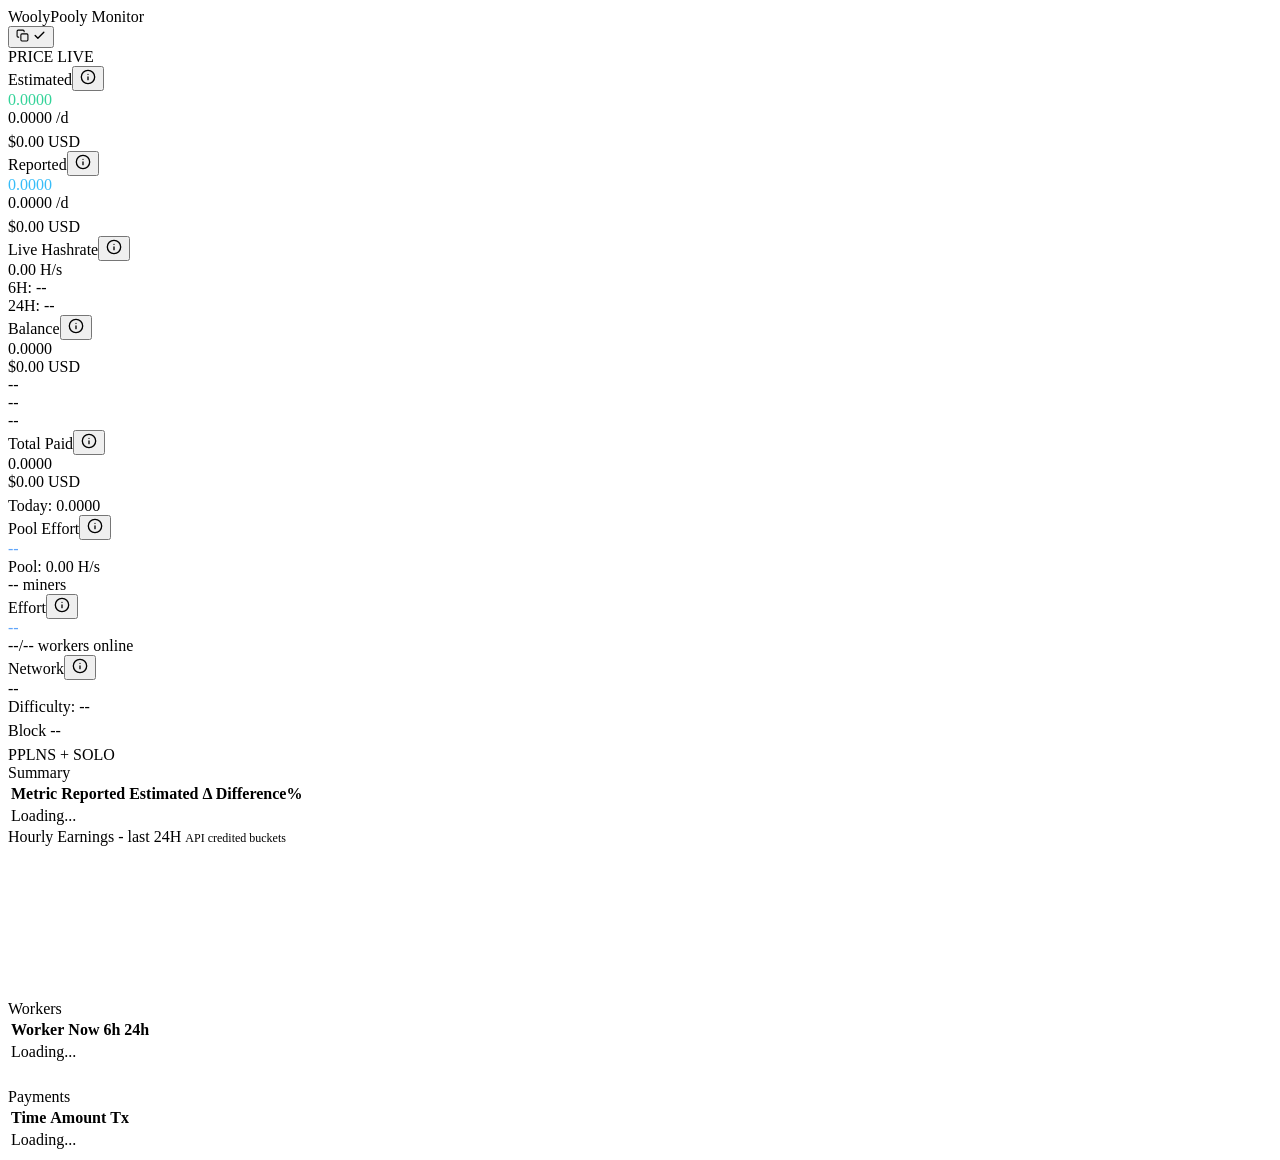
==== public/index.html @ e5c778e3 "Split miners line; 20s polling; Summary table; drop timestamp Co-authored-by: arena-agent <297053741" ====
<!DOCTYPE html>
<html lang="en">
<head>
  <meta charset="UTF-8">
  <meta name="viewport" content="width=device-width, initial-scale=1.0">
  <title>WoolyPooly Monitor</title>
  <meta name="theme-color" content="#000000">
  <link rel="icon" type="image/svg+xml" href="/assets/logo.svg">
  <link rel="preconnect" href="https://fonts.googleapis.com">
  <link rel="preconnect" href="https://fonts.gstatic.com" crossorigin>
  <link href="https://fonts.googleapis.com/css2?family=Outfit:wght@400;500;600;700;800&family=JetBrains+Mono:wght@400;500;700&display=swap" rel="stylesheet">
  <link rel="stylesheet" href="/css/styles.css">
  <link rel="preload" href="/js/app.js" as="script">
</head>
<body data-default-wallet="{{DEFAULT_WALLET}}">
  <div class="container">
    <header>
      <div class="brand">
        <div class="brand-text">
          <div class="brand-title">WoolyPooly Monitor</div>
          <button type="button" class="wallet-copy" id="walletCopy" title="Copy wallet address" aria-label="Copy full wallet address">
            <span class="wallet-addr" id="walletAddr"></span>
            <svg class="ic-copy" width="13" height="13" viewBox="0 0 24 24" fill="none" stroke="currentColor" stroke-width="2" stroke-linecap="round" stroke-linejoin="round"><rect x="9" y="9" width="13" height="13" rx="2"/><path d="M5 15H4a2 2 0 0 1-2-2V4a2 2 0 0 1 2-2h9a2 2 0 0 1 2 2v1"/></svg>
            <svg class="ic-check" width="13" height="13" viewBox="0 0 24 24" fill="none" stroke="currentColor" stroke-width="2.5" stroke-linecap="round" stroke-linejoin="round"><path d="M20 6 9 17l-5-5"/></svg>
          </button>
        </div>
      </div>
      <div class="header-pills">
        <span class="price-pill" id="pricePill">PRICE</span>
        <span id="modeBadge" class="badge badge-live">LIVE</span>
      </div>
    </header>

    <div class="grid-4">
      <div class="card">
        <div class="card-header"><span>Estimated</span><button type="button" class="info" data-tip="Average earnings rate over the last 24 hours." aria-label="Average earnings rate over the last 24 hours."><svg width="16" height="16" viewBox="0 0 24 24" fill="none" stroke="currentColor" stroke-width="2" stroke-linecap="round" stroke-linejoin="round"><circle cx="12" cy="12" r="10"/><path d="M12 16v-4"/><path d="M12 8h.01"/></svg></button></div>
        <div class="metric-value" id="v-est" style="color: #34d399;">0.0000</div>
        <div class="metric-sub" id="s-est-d">0.0000 /d</div>
        <div class="metric-sub" style="margin-top: 6px;" id="s-est-usd">$0.00 USD</div>
      </div>

      <div class="card">
        <div class="card-header"><span>Reported</span><button type="button" class="info" data-tip="Earnings reported by WoolyPooly." aria-label="Earnings reported by WoolyPooly."><svg width="16" height="16" viewBox="0 0 24 24" fill="none" stroke="currentColor" stroke-width="2" stroke-linecap="round" stroke-linejoin="round"><circle cx="12" cy="12" r="10"/><path d="M12 16v-4"/><path d="M12 8h.01"/></svg></button></div>
        <div class="metric-value" id="v-api" style="color: #38bdf8;">0.0000</div>
        <div class="metric-sub" id="s-api-d">0.0000 /d</div>
        <div class="metric-sub" style="margin-top: 6px;" id="s-api-usd">$0.00 USD</div>
      </div>

      <div class="card">
        <div class="card-header"><span>Live Hashrate</span><button type="button" class="info" data-tip="Live hashrate with 6h and 24h averages." aria-label="Live hashrate with 6h and 24h averages."><svg width="16" height="16" viewBox="0 0 24 24" fill="none" stroke="currentColor" stroke-width="2" stroke-linecap="round" stroke-linejoin="round"><circle cx="12" cy="12" r="10"/><path d="M12 16v-4"/><path d="M12 8h.01"/></svg></button></div>
        <div class="metric-value" id="v-hr">0.00 H/s</div>
        <div class="metric-sub" id="s-hr-6h">6H: --</div>
        <div class="metric-sub" id="s-hr-24h">24H: --</div>
      </div>

      <div class="card">
        <div class="card-header"><span>Balance</span><button type="button" class="info" data-tip="Balance and payout progress." aria-label="Balance and payout progress."><svg width="16" height="16" viewBox="0 0 24 24" fill="none" stroke="currentColor" stroke-width="2" stroke-linecap="round" stroke-linejoin="round"><circle cx="12" cy="12" r="10"/><path d="M12 16v-4"/><path d="M12 8h.01"/></svg></button></div>
        <div class="metric-value" id="v-bal">0.0000</div>
        <div class="metric-sub" id="s-bal-usd">$0.00 USD</div>
        <div class="bar-row"><div class="metric-bar" aria-hidden="true"><div class="metric-bar-fill" id="s-bal-bar-fill"></div></div><span class="bar-pct" id="s-bal-pct">--</span></div>
        <div class="metric-sub" id="s-bal-need">--</div>
        <div class="metric-sub" id="s-bal-eta">--</div>
      </div>

      <div class="card">
        <div class="card-header"><span>Total Paid</span><button type="button" class="info" data-tip="Total paid out to this wallet." aria-label="Total paid out to this wallet."><svg width="16" height="16" viewBox="0 0 24 24" fill="none" stroke="currentColor" stroke-width="2" stroke-linecap="round" stroke-linejoin="round"><circle cx="12" cy="12" r="10"/><path d="M12 16v-4"/><path d="M12 8h.01"/></svg></button></div>
        <div class="metric-value" id="v-paid">0.0000</div>
        <div class="metric-sub" id="s-paid-usd">$0.00 USD</div>
        <div class="metric-sub" style="margin-top: 6px;" id="s-paid-today">Today: 0.0000</div>
      </div>

      <div class="card">
        <div class="card-header"><span>Pool Effort</span><button type="button" class="info" data-tip="Pool effort for the current round." aria-label="Pool effort for the current round."><svg width="16" height="16" viewBox="0 0 24 24" fill="none" stroke="currentColor" stroke-width="2" stroke-linecap="round" stroke-linejoin="round"><circle cx="12" cy="12" r="10"/><path d="M12 16v-4"/><path d="M12 8h.01"/></svg></button></div>
        <div class="metric-value" id="v-peff" style="color: #60a5fa;">--</div>
        <div class="metric-sub" id="s-peff-pool">Pool: 0.00 H/s</div>
        <div class="metric-sub" id="s-peff-miners">-- miners</div>
      </div>

      <div class="card">
        <div class="card-header"><span>Effort</span><button type="button" class="info" data-tip="Your shares versus expected this round." aria-label="Your shares versus expected this round."><svg width="16" height="16" viewBox="0 0 24 24" fill="none" stroke="currentColor" stroke-width="2" stroke-linecap="round" stroke-linejoin="round"><circle cx="12" cy="12" r="10"/><path d="M12 16v-4"/><path d="M12 8h.01"/></svg></button></div>
        <div class="metric-value" id="v-ueff" style="color: #60a5fa;">--</div>
        <div class="metric-sub" id="s-ueff-workers">--/-- workers online</div>
      </div>

      <div class="card">
        <div class="card-header"><span>Network</span><button type="button" class="info" data-tip="Network stats for this coin." aria-label="Network stats for this coin."><svg width="16" height="16" viewBox="0 0 24 24" fill="none" stroke="currentColor" stroke-width="2" stroke-linecap="round" stroke-linejoin="round"><circle cx="12" cy="12" r="10"/><path d="M12 16v-4"/><path d="M12 8h.01"/></svg></button></div>
        <div class="metric-value" id="v-net">--</div>
        <div class="metric-sub" id="s-net-diff">Difficulty: --</div>
        <div class="metric-sub" style="margin-top: 6px;" id="s-net-block">Block --</div>
        <div class="metric-sub" style="margin-top: 6px;" id="s-net-merge">PPLNS + SOLO</div>
      </div>

    </div>

    <div class="comparison-section">
      <div class="section-title">
        <span>Summary</span>
      </div>
      <div class="table-wrapper">
        <table>
          <thead>
            <tr>
              <th>Metric</th>
              <th>Reported</th>
              <th>Estimated</th>
              <th>Δ Difference%</th>
            </tr>
          </thead>
          <tbody id="comparisonTableBody">
            <tr><td colspan="4">Loading...</td></tr>
          </tbody>
        </table>
      </div>
    </div>

    <div class="grid-main-chart">
      <div class="card">
        <div class="section-title">
          <span>Hourly Earnings - last 24H</span>
          <span style="font-size: 12px; color: var(--text-muted); font-weight: normal;" id="chartLegend">API credited buckets</span>
        </div>
        <div class="chart-container" id="chartContainer">
          <canvas id="velocityCanvas"></canvas>
          <div class="chart-tooltip" id="chartTooltip"></div>
        </div>
      </div>

      <div class="card">
        <div class="section-title">Workers</div>
        <div class="table-wrapper">
          <table>
            <thead>
              <tr>
                <th>Worker</th>
                <th>Now</th>
                <th>6h</th>
                <th>24h</th>
              </tr>
            </thead>
            <tbody id="workersTableBody">
              <tr><td colspan="4">Loading...</td></tr>
            </tbody>
          </table>
        </div>
        <div class="pagination" id="workersPagination"></div>
      </div>
    </div>

    <div class="card" style="margin-top: 24px;">
      <div class="section-title">Payments</div>
      <div class="table-wrapper">
        <table>
          <thead>
            <tr>
              <th>Time</th>
              <th>Amount</th>
              <th>Tx</th>
            </tr>
          </thead>
          <tbody id="paymentsTableBody">
            <tr><td colspan="3">Loading...</td></tr>
          </tbody>
        </table>
      </div>
      <div class="pagination" id="paymentsPagination"></div>
    </div>
  </div>

  <script src="/js/app.js" defer></script>
</body>
</html>
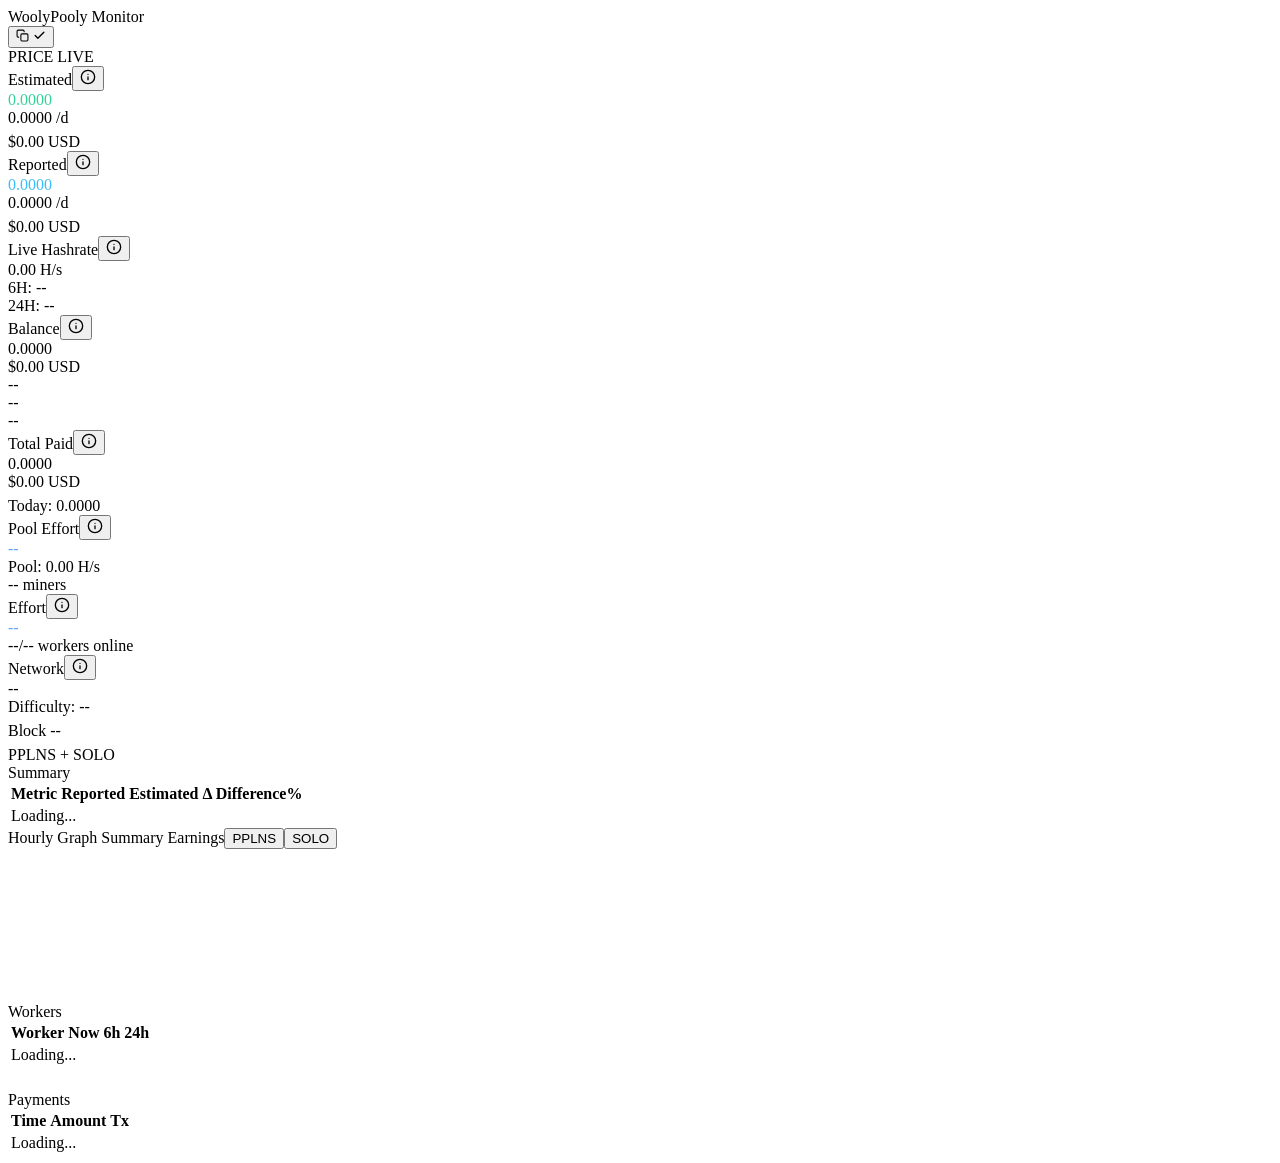
==== commit 5e1e5b7b: "Graph PPLNS/SOLO series, strip dead code Co-authored-by: arena-agent <297053741+arena-agent@users.no" ====
--- a/public/index.html
+++ b/public/index.html
@@ -116,8 +116,8 @@
     <div class="grid-main-chart">
       <div class="card">
         <div class="section-title">
-          <span>Hourly Earnings - last 24H</span>
-          <span style="font-size: 12px; color: var(--text-muted); font-weight: normal;" id="chartLegend">API credited buckets</span>
+          <span>Hourly Graph Summary</span>
+          <span class="chart-legend" id="chartLegend"><span class="lg-item lg-static"><i class="lg-dot lg-earn"></i>Earnings</span><button type="button" class="lg-item" data-series="pplns" aria-pressed="false"><i class="lg-dot lg-pplns"></i>PPLNS</button><button type="button" class="lg-item" data-series="solo" aria-pressed="false"><i class="lg-dot lg-solo"></i>SOLO</button></span>
         </div>
         <div class="chart-container" id="chartContainer">
           <canvas id="velocityCanvas"></canvas>
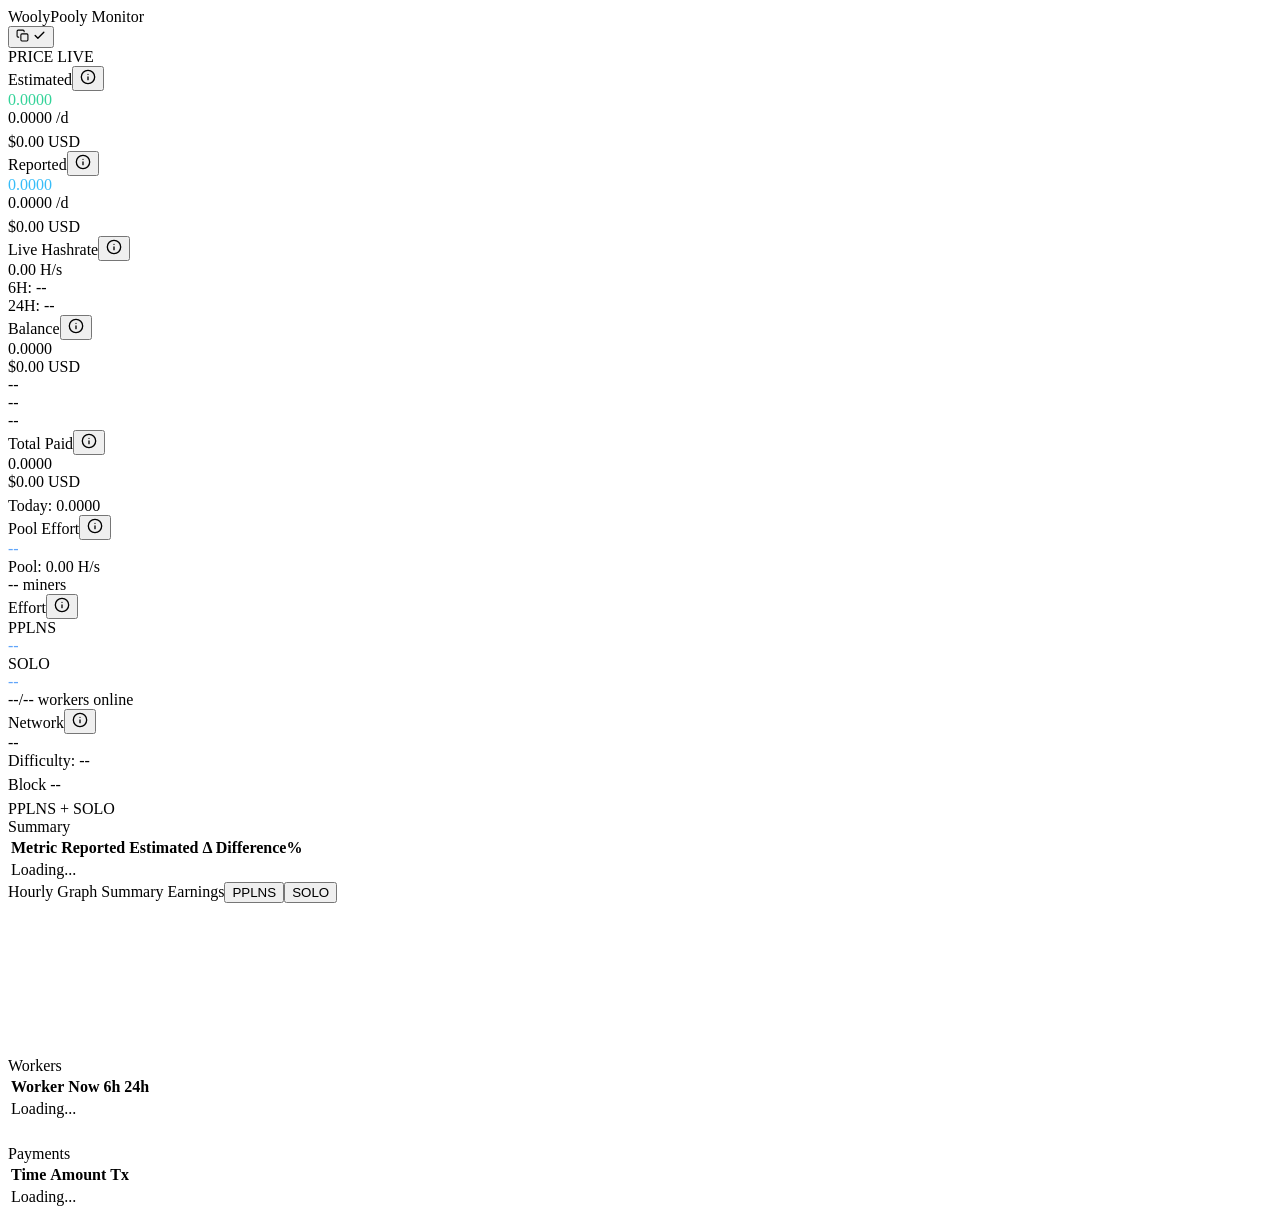
==== commit a6ae5014: "Effort card PPLNS/SOLO split Co-authored-by: arena-agent <297053741+arena-agent@users.noreply.github" ====
--- a/public/index.html
+++ b/public/index.html
@@ -77,9 +77,18 @@
       </div>
 
       <div class="card">
-        <div class="card-header"><span>Effort</span><button type="button" class="info" data-tip="Your shares versus expected this round." aria-label="Your shares versus expected this round."><svg width="16" height="16" viewBox="0 0 24 24" fill="none" stroke="currentColor" stroke-width="2" stroke-linecap="round" stroke-linejoin="round"><circle cx="12" cy="12" r="10"/><path d="M12 16v-4"/><path d="M12 8h.01"/></svg></button></div>
-        <div class="metric-value" id="v-ueff" style="color: #60a5fa;">--</div>
-        <div class="metric-sub" id="s-ueff-workers">--/-- workers online</div>
+        <div class="card-header"><span>Effort</span><button type="button" class="info" data-tip="Your PPLNS and SOLO effort this round." aria-label="Your PPLNS and SOLO effort this round."><svg width="16" height="16" viewBox="0 0 24 24" fill="none" stroke="currentColor" stroke-width="2" stroke-linecap="round" stroke-linejoin="round"><circle cx="12" cy="12" r="10"/><path d="M12 16v-4"/><path d="M12 8h.01"/></svg></button></div>
+        <div class="effort-split">
+          <div class="effort-half">
+            <div class="effort-label">PPLNS</div>
+            <div class="metric-value" id="v-ueff-pplns" style="color: #60a5fa;">--</div>
+          </div>
+          <div class="effort-half">
+            <div class="effort-label">SOLO</div>
+            <div class="metric-value" id="v-ueff-solo" style="color: #60a5fa;">--</div>
+          </div>
+        </div>
+        <div class="metric-sub effort-foot" id="s-ueff-workers">--/-- workers online</div>
       </div>
 
       <div class="card">
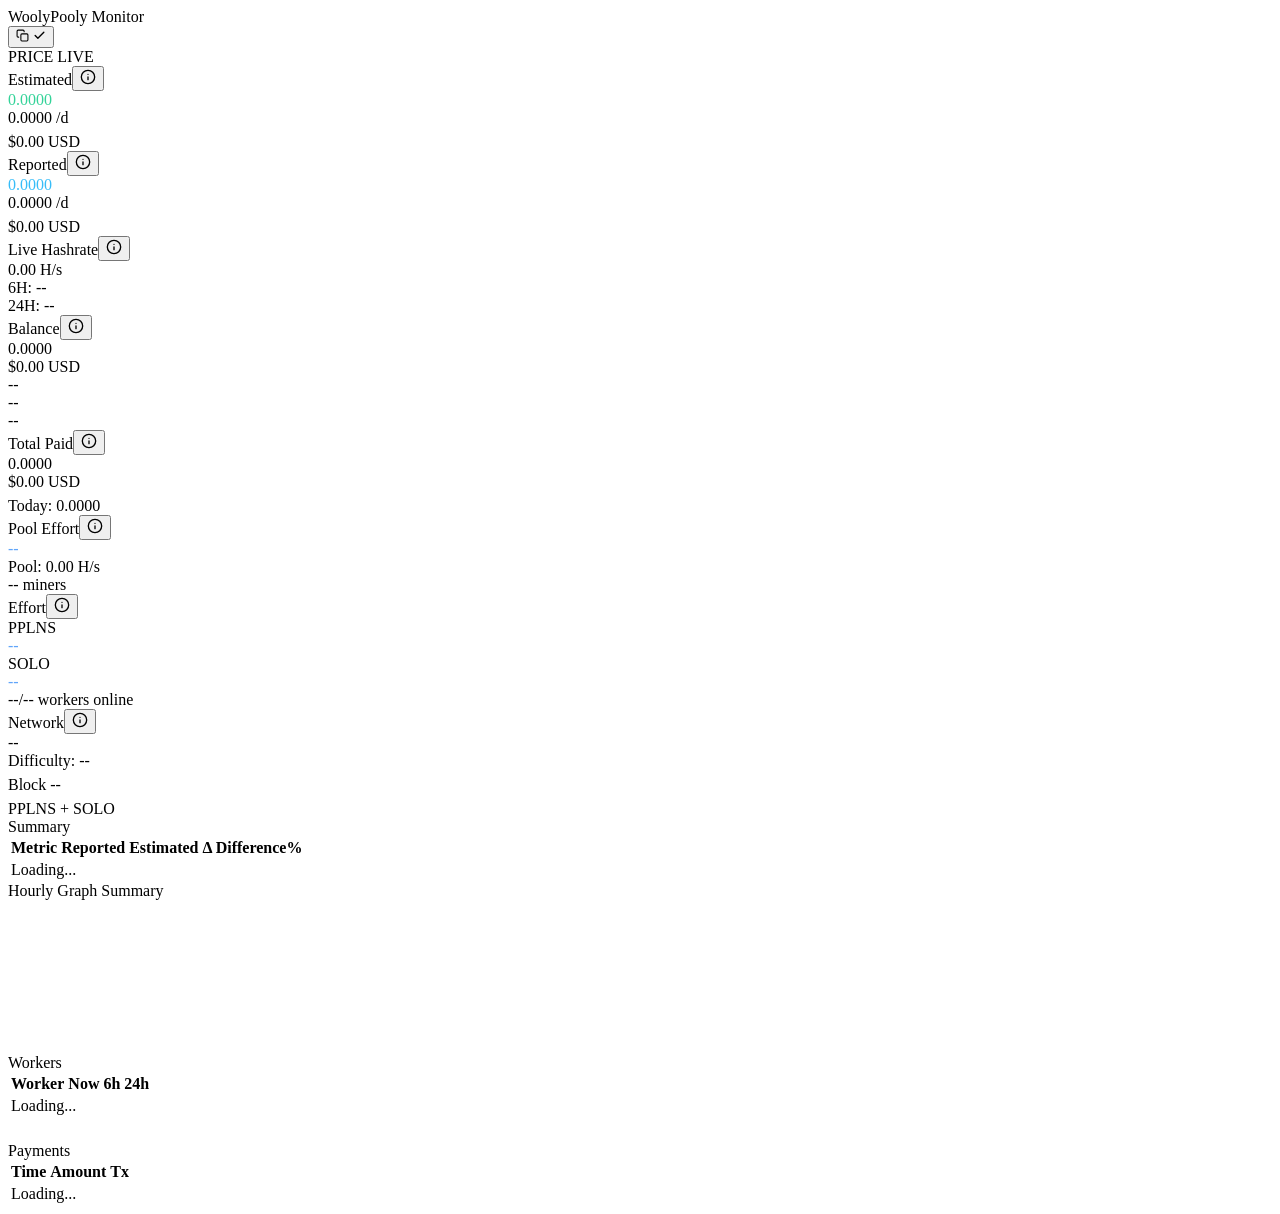
==== commit 23256761: "Remove graph hashrate series Co-authored-by: arena-agent <297053741+arena-agent@users.noreply.github" ====
--- a/public/index.html
+++ b/public/index.html
@@ -126,7 +126,7 @@
       <div class="card">
         <div class="section-title">
           <span>Hourly Graph Summary</span>
-          <span class="chart-legend" id="chartLegend"><span class="lg-item lg-static"><i class="lg-dot lg-earn"></i>Earnings</span><button type="button" class="lg-item" data-series="pplns" aria-pressed="false"><i class="lg-dot lg-pplns"></i>PPLNS</button><button type="button" class="lg-item" data-series="solo" aria-pressed="false"><i class="lg-dot lg-solo"></i>SOLO</button></span>
+          
         </div>
         <div class="chart-container" id="chartContainer">
           <canvas id="velocityCanvas"></canvas>
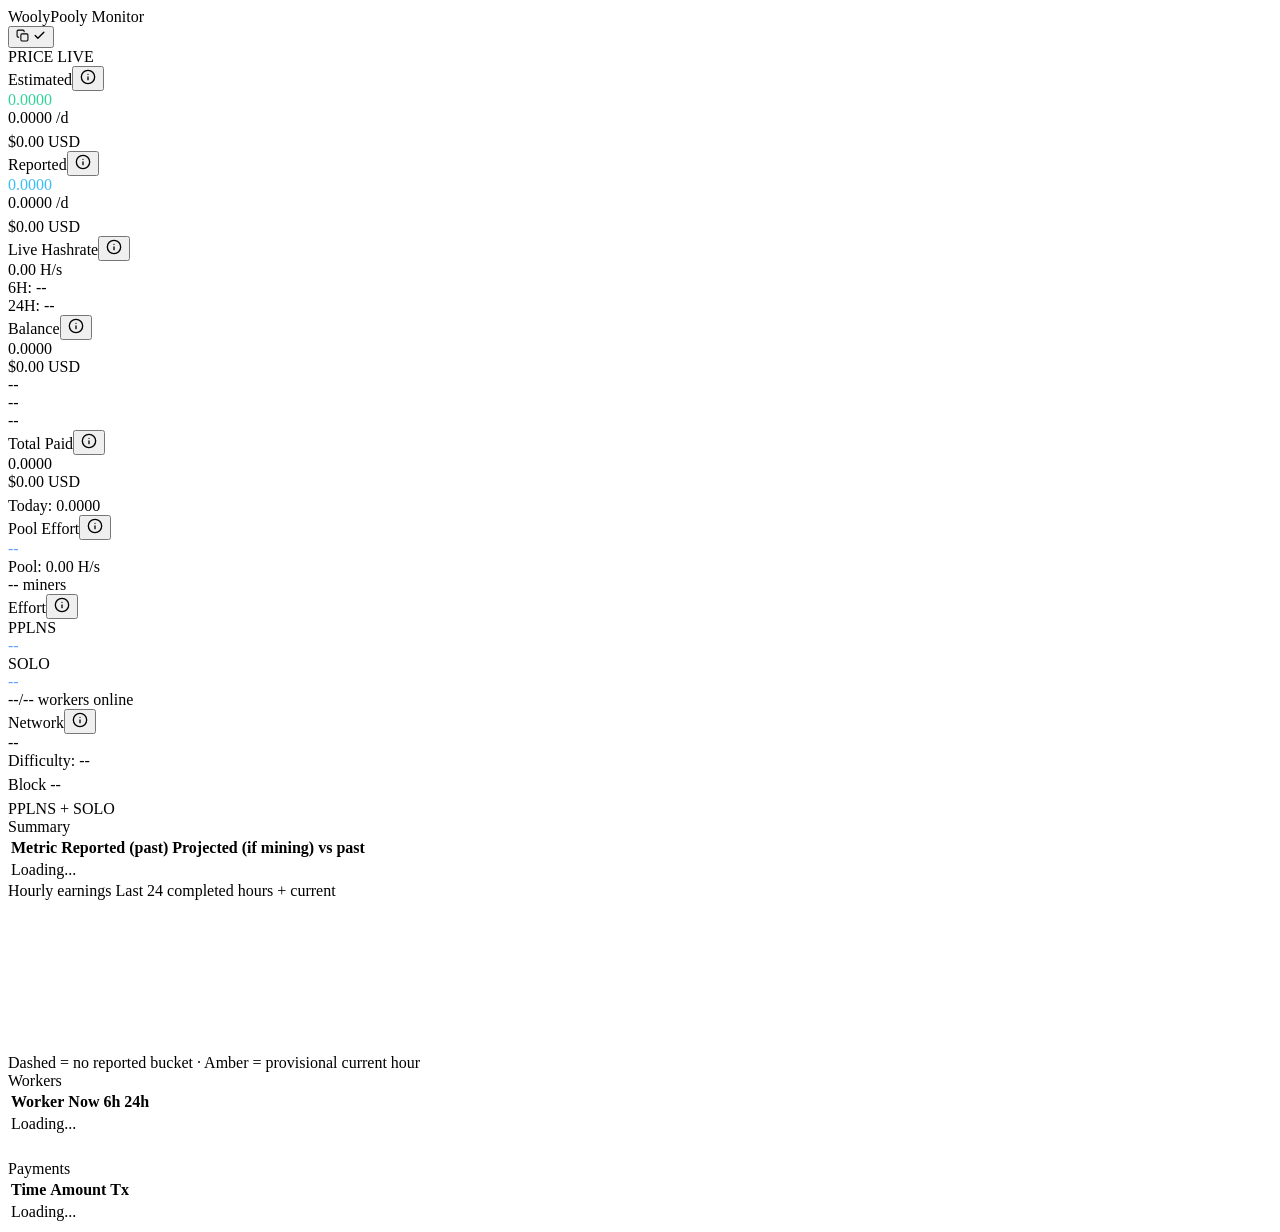
==== commit 8a84e25a: "Fix idle earnings graph, ETA, and tooltips Co-authored-by: arena-agent <297053741+arena-agent@users." ====
--- a/public/index.html
+++ b/public/index.html
@@ -33,7 +33,7 @@
 
     <div class="grid-4">
       <div class="card">
-        <div class="card-header"><span>Estimated</span><button type="button" class="info" data-tip="Average earnings rate over the last 24 hours." aria-label="Average earnings rate over the last 24 hours."><svg width="16" height="16" viewBox="0 0 24 24" fill="none" stroke="currentColor" stroke-width="2" stroke-linecap="round" stroke-linejoin="round"><circle cx="12" cy="12" r="10"/><path d="M12 16v-4"/><path d="M12 8h.01"/></svg></button></div>
+        <div class="card-header"><span>Estimated</span><button type="button" class="info" data-tip="Projected earnings from recent completed pool hours, only while workers are online. Pauses while idle; needs three reported hours after a gap." aria-label="Projected earnings from recent completed pool hours, only while workers are online. Pauses while idle; needs three reported hours after a gap."><svg width="16" height="16" viewBox="0 0 24 24" fill="none" stroke="currentColor" stroke-width="2" stroke-linecap="round" stroke-linejoin="round"><circle cx="12" cy="12" r="10"/><path d="M12 16v-4"/><path d="M12 8h.01"/></svg></button></div>
         <div class="metric-value" id="v-est" style="color: #34d399;">0.0000</div>
         <div class="metric-sub" id="s-est-d">0.0000 /d</div>
         <div class="metric-sub" style="margin-top: 6px;" id="s-est-usd">$0.00 USD</div>
@@ -110,9 +110,9 @@
           <thead>
             <tr>
               <th>Metric</th>
-              <th>Reported</th>
-              <th>Estimated</th>
-              <th>Δ Difference%</th>
+              <th>Reported (past)</th>
+              <th>Projected (if mining)</th>
+              <th>vs past</th>
             </tr>
           </thead>
           <tbody id="comparisonTableBody">
@@ -125,13 +125,14 @@
     <div class="grid-main-chart">
       <div class="card">
         <div class="section-title">
-          <span>Hourly Graph Summary</span>
-          
+          <span>Hourly earnings</span>
+          <span class="chart-note" id="chartNote">Last 24 completed hours + current</span>
         </div>
         <div class="chart-container" id="chartContainer">
           <canvas id="velocityCanvas"></canvas>
           <div class="chart-tooltip" id="chartTooltip"></div>
         </div>
+        <div class="chart-key">Dashed = no reported bucket · Amber = provisional current hour</div>
       </div>
 
       <div class="card">
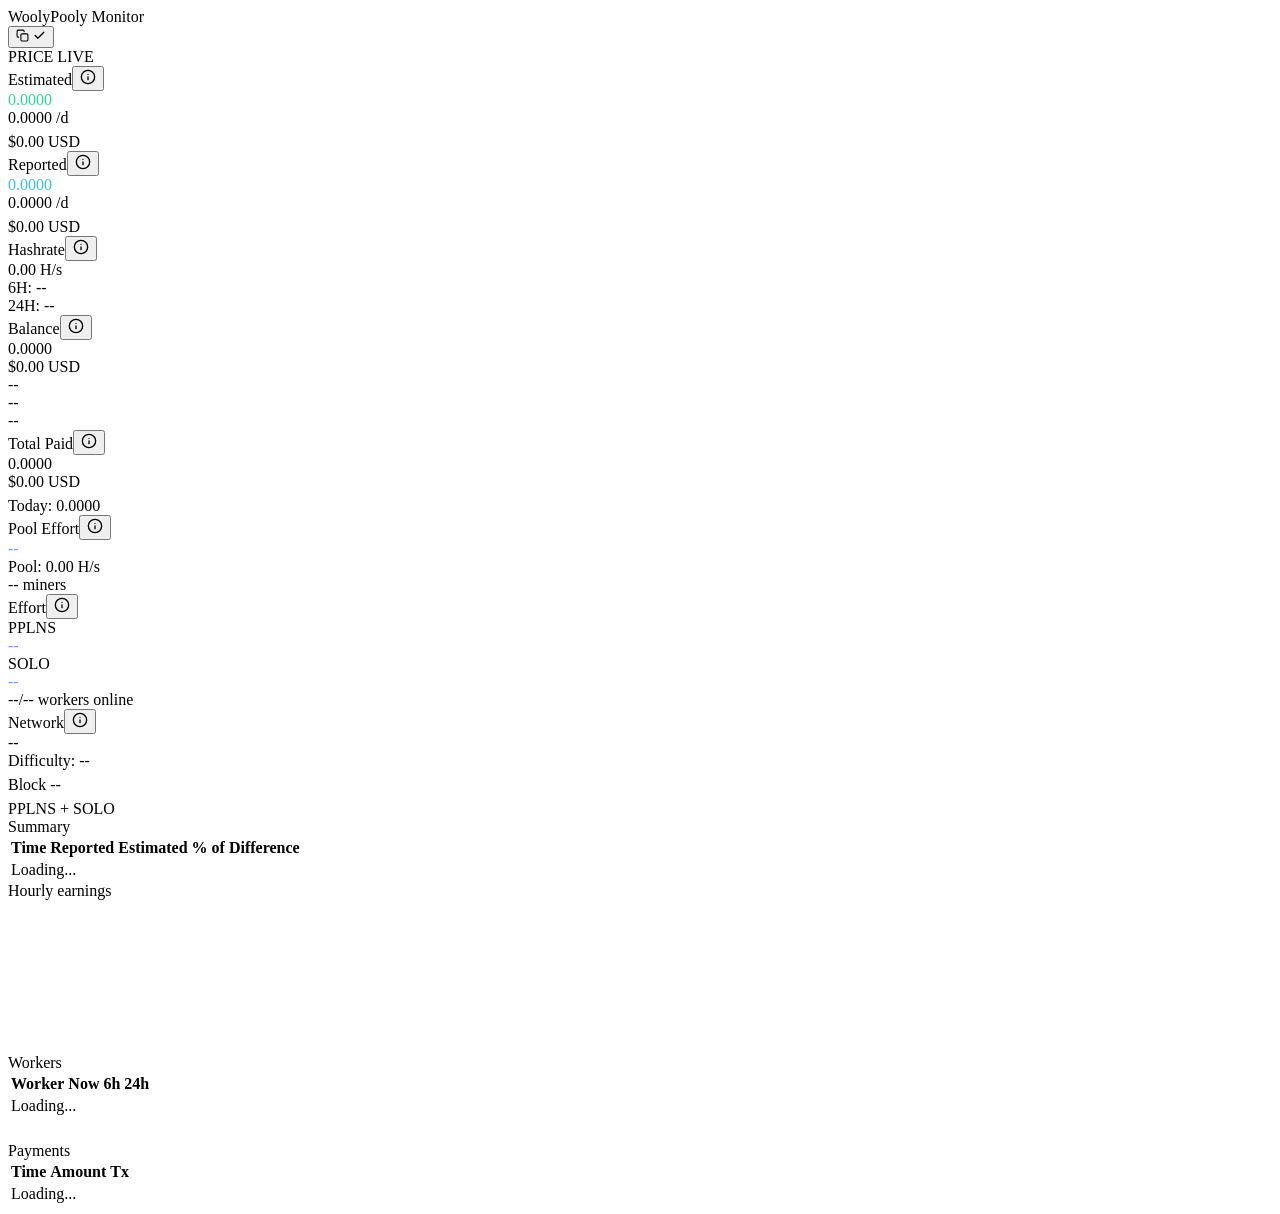
==== commit aa9e392b: "Simplify graph/summary UI texts and strip dead code - Drop the 24h-credited chart header note and th" ====
--- a/public/index.html
+++ b/public/index.html
@@ -47,7 +47,7 @@
       </div>
 
       <div class="card">
-        <div class="card-header"><span>Live Hashrate</span><button type="button" class="info" data-tip="Live hashrate with 6h and 24h averages." aria-label="Live hashrate with 6h and 24h averages."><svg width="16" height="16" viewBox="0 0 24 24" fill="none" stroke="currentColor" stroke-width="2" stroke-linecap="round" stroke-linejoin="round"><circle cx="12" cy="12" r="10"/><path d="M12 16v-4"/><path d="M12 8h.01"/></svg></button></div>
+        <div class="card-header"><span>Hashrate</span><button type="button" class="info" data-tip="Hashrate with 6h and 24h averages." aria-label="Hashrate with 6h and 24h averages."><svg width="16" height="16" viewBox="0 0 24 24" fill="none" stroke="currentColor" stroke-width="2" stroke-linecap="round" stroke-linejoin="round"><circle cx="12" cy="12" r="10"/><path d="M12 16v-4"/><path d="M12 8h.01"/></svg></button></div>
         <div class="metric-value" id="v-hr">0.00 H/s</div>
         <div class="metric-sub" id="s-hr-6h">6H: --</div>
         <div class="metric-sub" id="s-hr-24h">24H: --</div>
@@ -109,10 +109,10 @@
         <table>
           <thead>
             <tr>
-              <th>Metric</th>
-              <th>Reported (past)</th>
-              <th>Projected (if mining)</th>
-              <th>vs past</th>
+              <th>Time</th>
+              <th>Reported</th>
+              <th>Estimated</th>
+              <th>% of Difference</th>
             </tr>
           </thead>
           <tbody id="comparisonTableBody">
@@ -124,15 +124,11 @@
 
     <div class="grid-main-chart">
       <div class="card">
-        <div class="section-title">
-          <span>Hourly earnings</span>
-          <span class="chart-note" id="chartNote">Last 24 completed hours + current</span>
-        </div>
-        <div class="chart-container" id="chartContainer">
+        <div class="section-title">Hourly earnings</div>
+        <div class="chart-container">
           <canvas id="velocityCanvas"></canvas>
           <div class="chart-tooltip" id="chartTooltip"></div>
         </div>
-        <div class="chart-key">Dashed = no reported bucket · Amber = provisional current hour</div>
       </div>
 
       <div class="card">
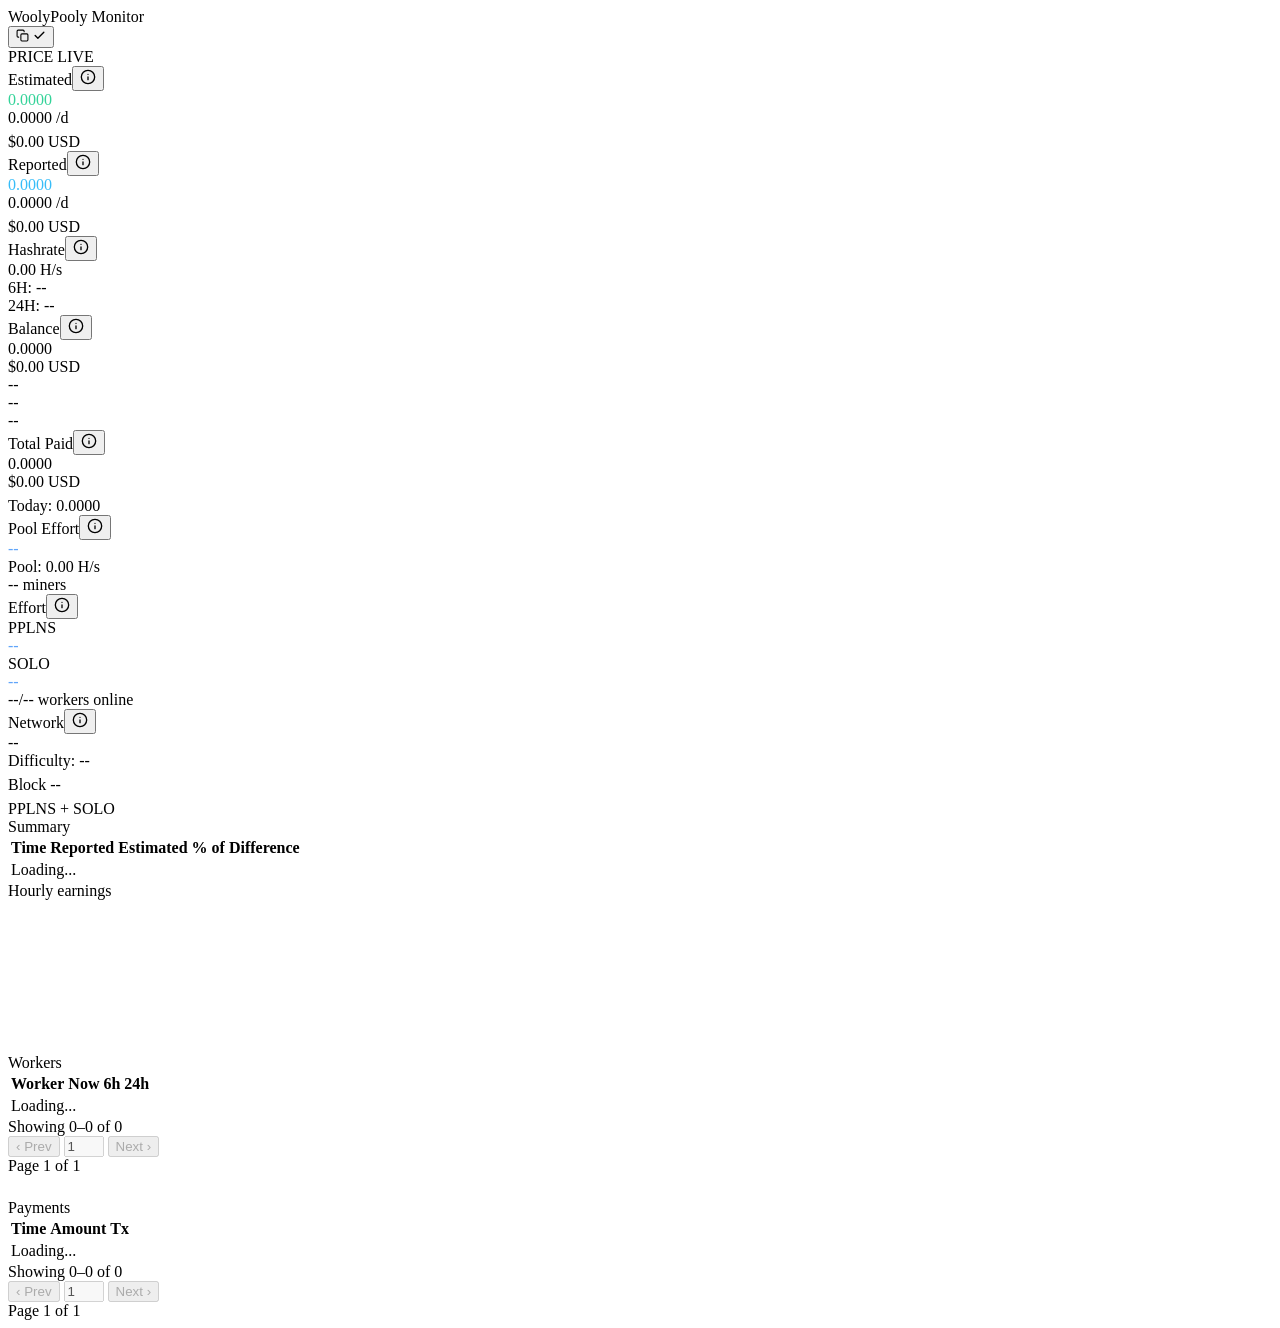
==== commit 45e7542f: "Keep worker and payment cards stable with persistent pagination Co-authored-by: arena-agent <2970537" ====
--- a/public/index.html
+++ b/public/index.html
@@ -33,7 +33,7 @@
 
     <div class="grid-4">
       <div class="card">
-        <div class="card-header"><span>Estimated</span><button type="button" class="info" data-tip="Projected earnings from recent completed pool hours, only while workers are online. Pauses while idle; needs three reported hours after a gap." aria-label="Projected earnings from recent completed pool hours, only while workers are online. Pauses while idle; needs three reported hours after a gap."><svg width="16" height="16" viewBox="0 0 24 24" fill="none" stroke="currentColor" stroke-width="2" stroke-linecap="round" stroke-linejoin="round"><circle cx="12" cy="12" r="10"/><path d="M12 16v-4"/><path d="M12 8h.01"/></svg></button></div>
+        <div class="card-header"><span>Estimated</span><button type="button" class="info" data-tip="Estimated earnings based on recent pool income." aria-label="Estimated earnings based on recent pool income."><svg width="16" height="16" viewBox="0 0 24 24" fill="none" stroke="currentColor" stroke-width="2" stroke-linecap="round" stroke-linejoin="round"><circle cx="12" cy="12" r="10"/><path d="M12 16v-4"/><path d="M12 8h.01"/></svg></button></div>
         <div class="metric-value" id="v-est" style="color: #34d399;">0.0000</div>
         <div class="metric-sub" id="s-est-d">0.0000 /d</div>
         <div class="metric-sub" style="margin-top: 6px;" id="s-est-usd">$0.00 USD</div>
@@ -131,7 +131,7 @@
         </div>
       </div>
 
-      <div class="card">
+      <div class="card records-card workers-card">
         <div class="section-title">Workers</div>
         <div class="table-wrapper">
           <table>
@@ -148,11 +148,19 @@
             </tbody>
           </table>
         </div>
-        <div class="pagination" id="workersPagination"></div>
+        <div class="pagination" id="workersPagination">
+          <div class="page-left">Showing 0–0 of 0</div>
+          <div class="page-controls">
+            <button type="button" class="page-btn" disabled>‹ Prev</button>
+            <input type="number" class="page-num" min="1" max="1" value="1" aria-label="Page number" disabled>
+            <button type="button" class="page-btn" disabled>Next ›</button>
+          </div>
+          <div class="page-right">Page 1 of 1</div>
+        </div>
       </div>
     </div>
 
-    <div class="card" style="margin-top: 24px;">
+    <div class="card records-card payments-card" style="margin-top: 24px;">
       <div class="section-title">Payments</div>
       <div class="table-wrapper">
         <table>
@@ -168,7 +176,15 @@
           </tbody>
         </table>
       </div>
-      <div class="pagination" id="paymentsPagination"></div>
+      <div class="pagination" id="paymentsPagination">
+          <div class="page-left">Showing 0–0 of 0</div>
+          <div class="page-controls">
+            <button type="button" class="page-btn" disabled>‹ Prev</button>
+            <input type="number" class="page-num" min="1" max="1" value="1" aria-label="Page number" disabled>
+            <button type="button" class="page-btn" disabled>Next ›</button>
+          </div>
+          <div class="page-right">Page 1 of 1</div>
+        </div>
     </div>
   </div>
 
